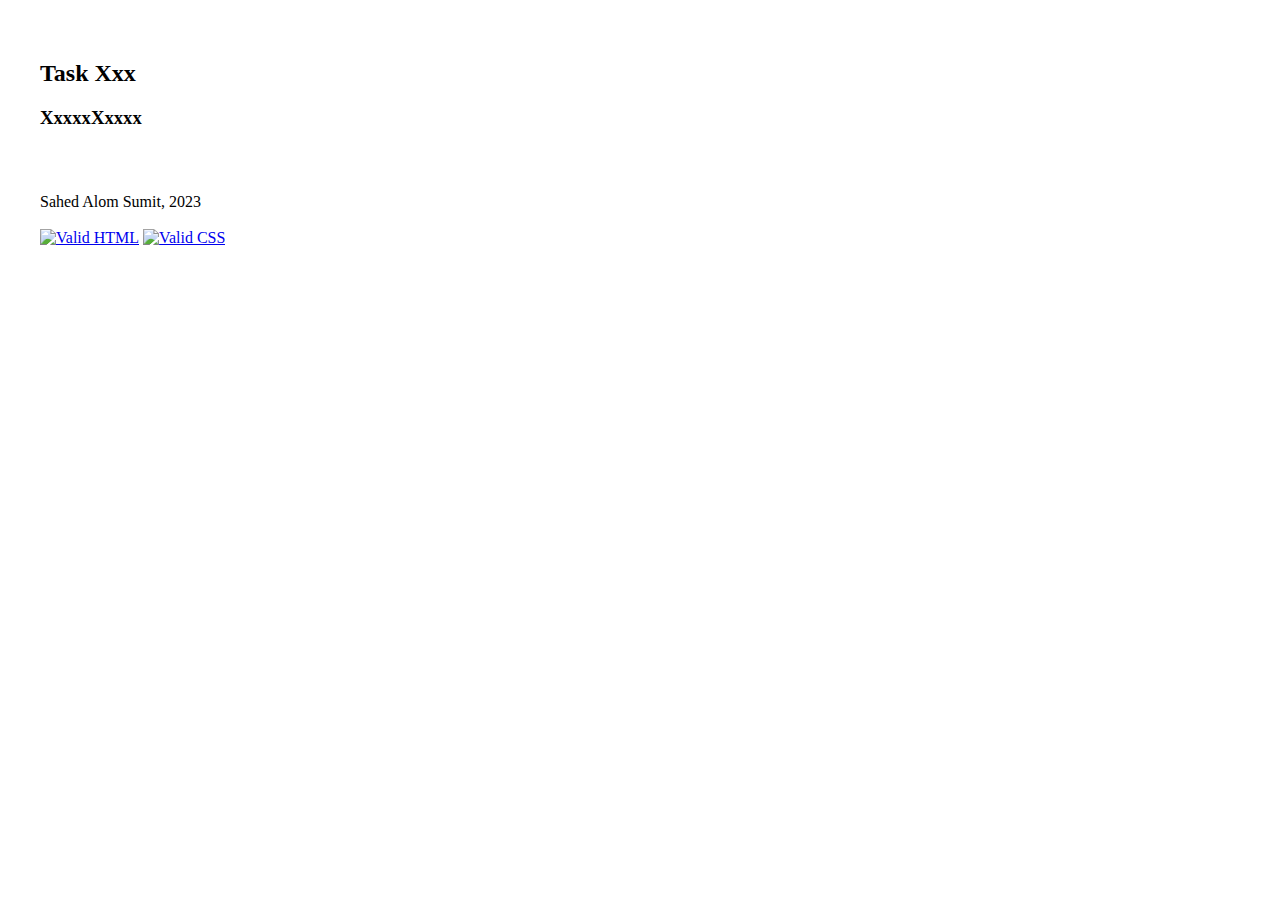
==== FirstPage.html @ 438093bb "Update and rename Task Xxx.html to FirstPage.html" ====
<!DOCTYPE html>
<!-- saved from url=(0074)https://myy.haaga-helia.fi/~bit/swd1tf001/Tasks/01FirstWeek/FirstPage.html -->
<html lang="en"><head><meta http-equiv="Content-Type" content="text/html; charset=UTF-8">
    
    <title>Task Xxx</title>
    <link rel="stylesheet" href="StyleSheet.css">
</head>
<body>
    <header>
    </header>

    <article>
        <h2>Task Xxx</h2>

        <h3>XxxxxXxxxx</h3>

    </article>

    <footer>
        <p>Sahed Alom Sumit, 2023<br>
            <br>
            <a href="https://validator.w3.org/check?uri=referer">
                <img style="border:none;height:31px;width:31px;text-decoration:none;" src="./Task Xxx_files/html_logo_grayscale_31.png" alt="Valid HTML"></a>

            <a href="https://jigsaw.w3.org/css-validator/check/referer">
                <img style="border:none;width:88px;height:31px;text-decoration:none;" src="./Task Xxx_files/css_logo_grayscale_31.png" alt="Valid CSS"></a>
        </p>
    </footer>


</body></html>
---- StyleSheet.css ----
body {
    color: black;
    padding: 2em;       /* Padding is 2 times the current zoom level font size */
}

footer {
    margin-top: 64px;  /* Keeps footer a bit separated from main content */
}
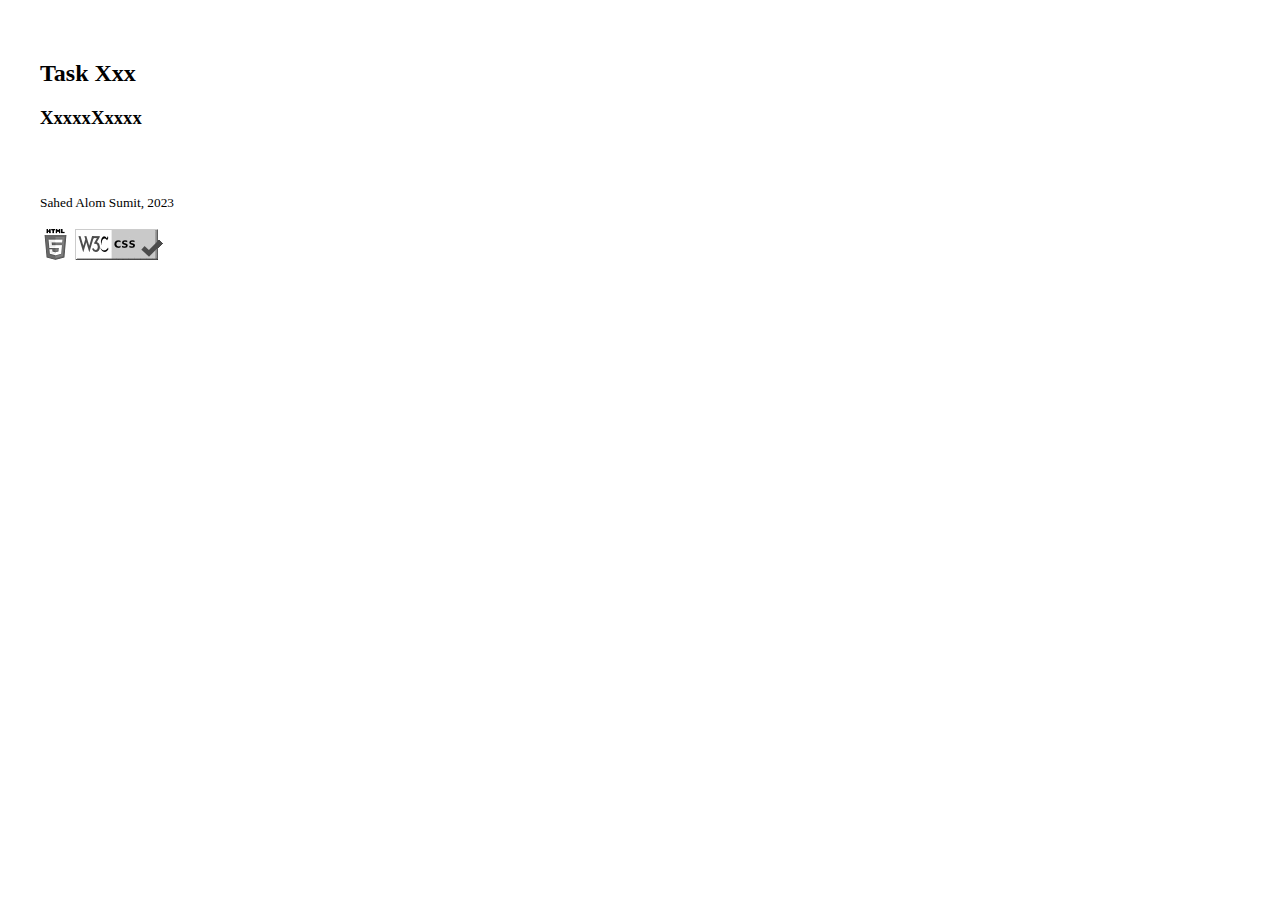
==== commit 3049f539: "Add files via upload" ====
--- a/FirstPage.html
+++ b/FirstPage.html
@@ -2,7 +2,7 @@
 <!-- saved from url=(0074)https://myy.haaga-helia.fi/~bit/swd1tf001/Tasks/01FirstWeek/FirstPage.html -->
 <html lang="en"><head><meta http-equiv="Content-Type" content="text/html; charset=UTF-8">
     
-    <title>Task Xxx</title>
+    <title>HTML - Introduction</title>
     <link rel="stylesheet" href="StyleSheet.css">
 </head>
 <body>
@@ -17,15 +17,14 @@
     </article>
 
     <footer>
-        <p>Sahed Alom Sumit, 2023<br>
+        <p><small>Sahed Alom Sumit, 2023</small><br>
             <br>
             <a href="https://validator.w3.org/check?uri=referer">
-                <img style="border:none;height:31px;width:31px;text-decoration:none;" src="./Task Xxx_files/html_logo_grayscale_31.png" alt="Valid HTML"></a>
+                <img style="border:none;height:31px;width:31px;text-decoration:none;" src="html_logo_grayscale_31.png" alt="Valid HTML"></a>
 
             <a href="https://jigsaw.w3.org/css-validator/check/referer">
-                <img style="border:none;width:88px;height:31px;text-decoration:none;" src="./Task Xxx_files/css_logo_grayscale_31.png" alt="Valid CSS"></a>
+                <img style="border:none;width:88px;height:31px;text-decoration:none;" src="css_logo_grayscale_31.png" alt="Valid CSS"></a>
         </p>
     </footer>
-
-
-</body></html>
+</body>
+</html>
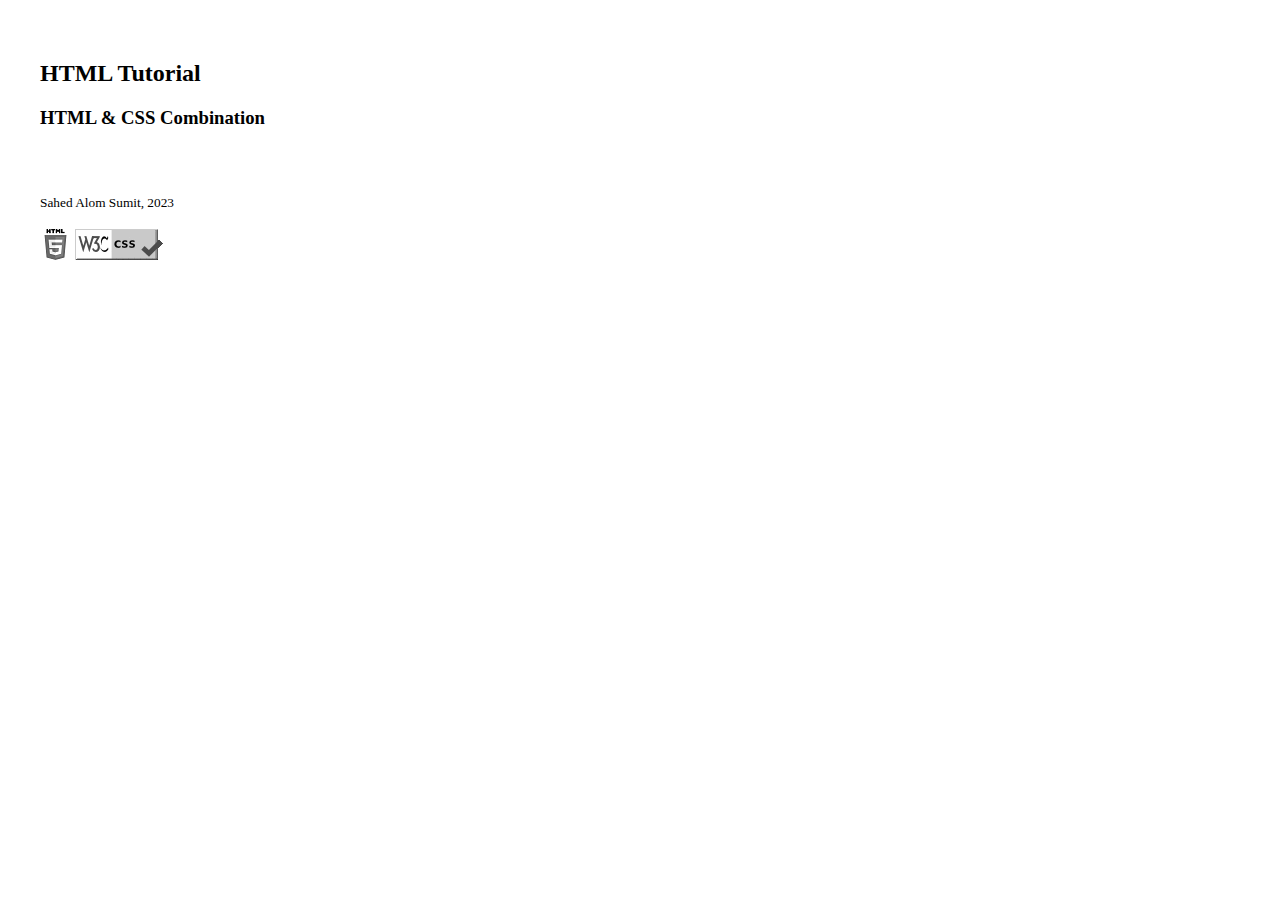
==== commit a8e41d15: "Update FirstPage.html" ====
--- a/FirstPage.html
+++ b/FirstPage.html
@@ -10,9 +10,9 @@
     </header>
 
     <article>
-        <h2>Task Xxx</h2>
+        <h2>HTML Tutorial</h2>
 
-        <h3>XxxxxXxxxx</h3>
+        <h3>HTML & CSS Combination</h3>
 
     </article>
 
